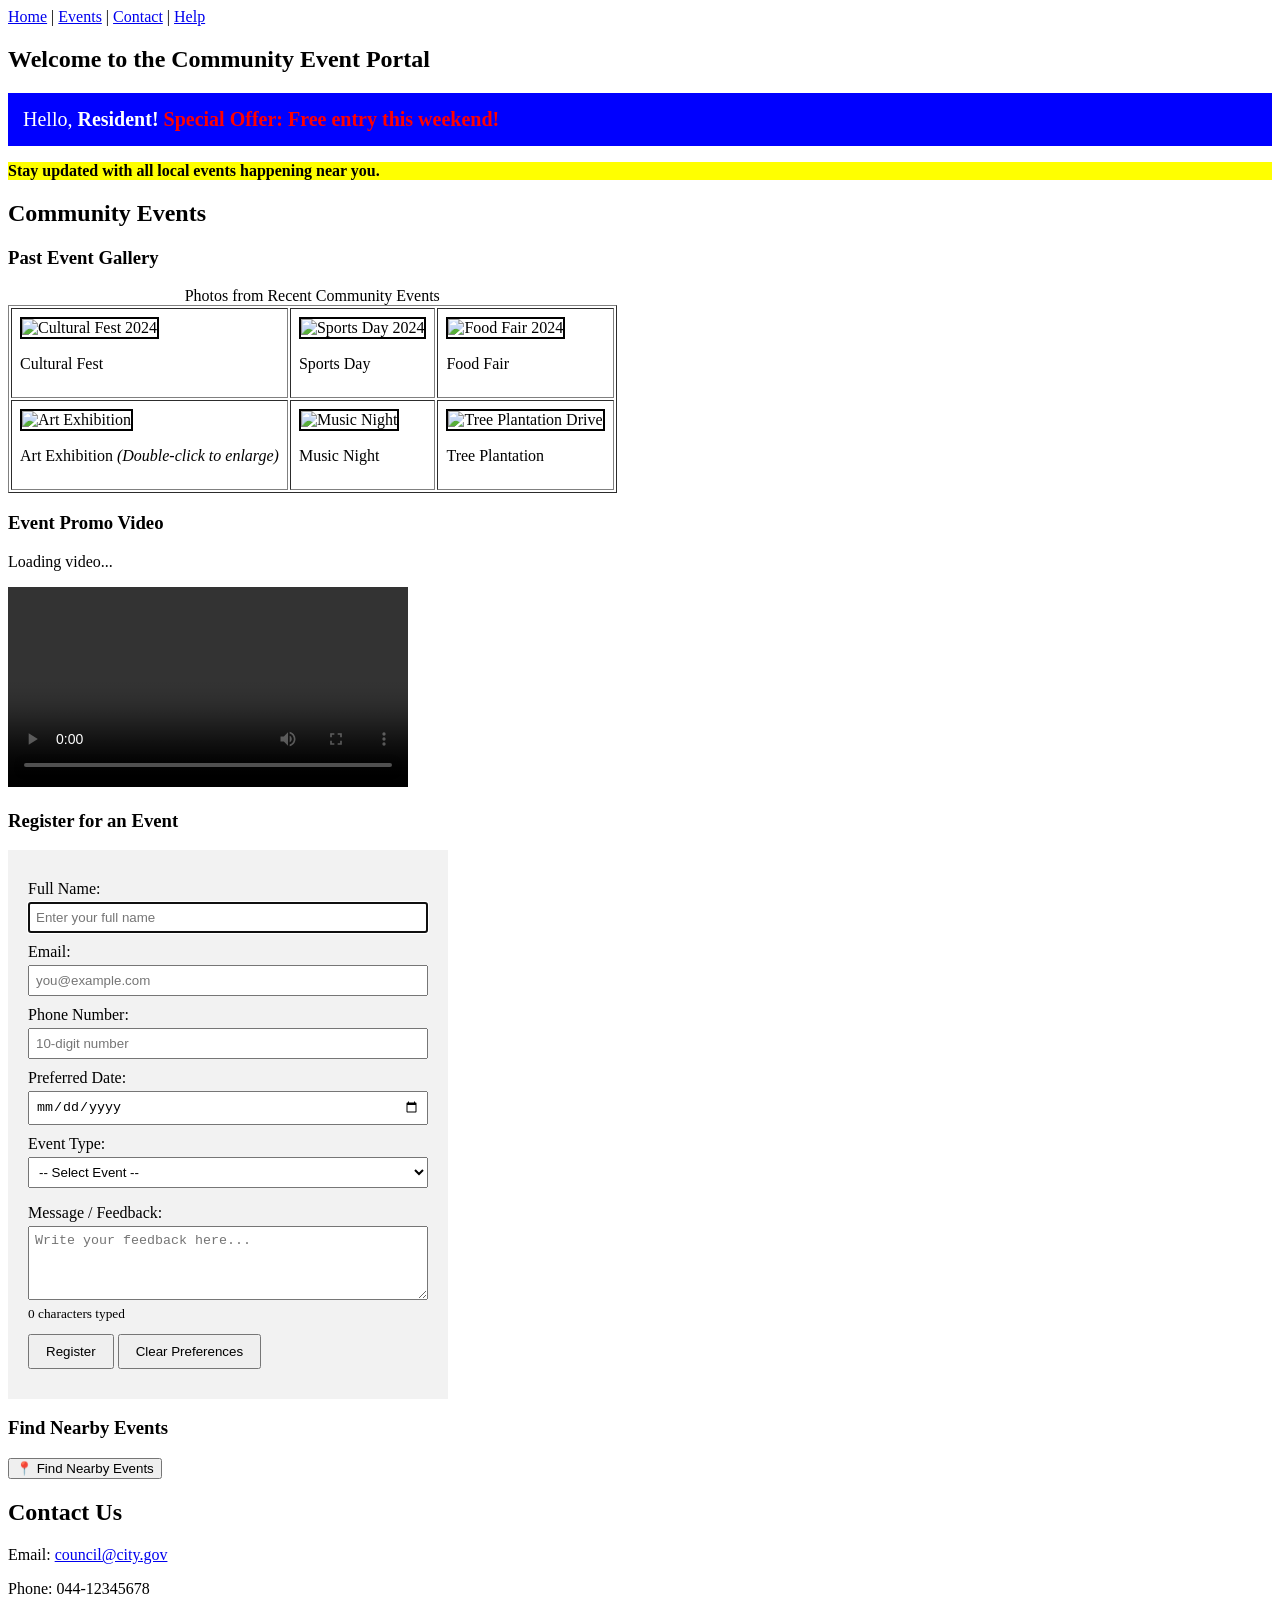
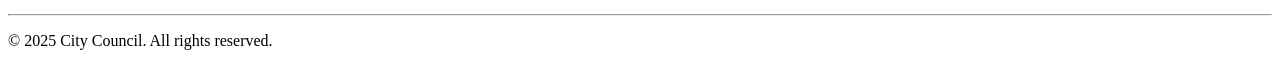
==== Module1-HTML/index.html @ 738836da "first commit" ====
<!DOCTYPE html>
<html lang="en">
<head>
  <meta charset="UTF-8">
  <meta name="viewport" content="width=device-width, initial-scale=1.0">
  <title>Local Community Event Portal</title>

  <!-- Exercise 3: Internal CSS for welcomeBanner and highlight class -->
  <style>
    #welcomeBanner {
      background-color: blue;
      color: white;
      padding: 15px;
      font-size: 20px;
    }

    .highlight {
      background-color: yellow;
      font-weight: bold;
    }

    /* Exercise 4: Image border class */
    .event-img {
      border: 2px solid black;
      width: 150px;
      height: 100px;
    }

    /* Exercise 5: Form styling */
    form {
      background-color: #f2f2f2;
      padding: 20px;
      width: 400px;
    }

    form label {
      display: block;
      margin-top: 10px;
    }

    form input,
    form select,
    form textarea {
      width: 100%;
      padding: 6px;
      margin-top: 4px;
      box-sizing: border-box;
    }

    form button {
      margin-top: 12px;
      padding: 8px 16px;
    }
  </style>
</head>

<body>

  <!-- ==================== Navigation ==================== -->
  <!-- Exercise 2: Nav with anchor links -->
  <nav>
    <a href="#home">Home</a> |
    <a href="#events">Events</a> |
    <a href="#contact">Contact</a> |
    <a href="help.html" target="_blank">Help</a>
  </nav>

  <!-- ==================== Main ==================== -->

  <!-- Exercise 1: Semantic sections with IDs -->
  <section id="home">
    <h1>Welcome to the Community Event Portal</h1>

    <!-- Exercise 3: welcomeBanner with inline span -->
    <div id="welcomeBanner">
      Hello, <strong>Resident!</strong>
      <span style="color: red; font-weight: bold;">Special Offer: Free entry this weekend!</span>
    </div>

    <!-- Exercise 3: highlight class usage -->
    <p class="highlight">Stay updated with all local events happening near you.</p>
  </section>

  <!-- ==================== Events Section ==================== -->
  <section id="events">
    <h2>Community Events</h2>

    <!-- Exercise 4: Image Gallery in a Table -->
    <h3>Past Event Gallery</h3>
    <table border="1" cellpadding="8">
      <caption>Photos from Recent Community Events</caption>
      <tr>
        <td>
          <img
            src="C:\Users\vaishnavi\OneDrive\Desktop\cts\music.webp"
            alt="Cultural Fest 2024"
            title="Cultural Fest 2024"
            class="event-img"
          >
          <p>Cultural Fest</p>
        </td>
        <td>
          <img
            src="C:\Users\vaishnavi\OneDrive\Desktop\cts\sports.webp"
            alt="Sports Day 2024"
            title="Sports Day 2024"
            class="event-img"
          >
          <p>Sports Day</p>
        </td>
        <td>
          <img
            src="C:\Users\vaishnavi\OneDrive\Desktop\cts\foodfair.webp"
            alt="Food Fair 2024"
            title="Food Fair 2024"
            class="event-img"
          >
          <p>Food Fair</p>
        </td>
      </tr>
      <tr>
        <td>
          <img
            src="C:\Users\vaishnavi\OneDrive\Desktop\cts\Art Exhibition.webp"
            alt="Art Exhibition"
            title="Art Exhibition"
            class="event-img"
            ondblclick="this.style.width='300px'; this.style.height='200px';"
          >
          <!-- Exercise 6: ondblclick to enlarge image -->
          <p>Art Exhibition <em>(Double-click to enlarge)</em></p>
        </td>
        <td>
          <img
            src="C:\Users\vaishnavi\OneDrive\Desktop\cts\Music Night.webp"
            alt="Music Night"
            title="Music Night"
            class="event-img"
          >
          <p>Music Night</p>
        </td>
        <td>
          <img
            src="C:\Users\vaishnavi\OneDrive\Desktop\cts\Tree Plantation.webp"
            alt="Tree Plantation Drive"
            title="Tree Plantation Drive"
            class="event-img"
          >
          <p>Tree Plantation</p>
        </td>
      </tr>
    </table>

    <!-- ==================== Video Invite ==================== -->
    <!-- Exercise 7: Video element with media events -->
    <h3>Event Promo Video</h3>
    <p id="videoStatus">Loading video...</p>
    <video
      width="400"
      controls
      oncanplay="document.getElementById('videoStatus').textContent = 'Video ready to play!'"
    >
      <source src="promo.mp4" type="video/mp4">
      Your browser does not support the video tag.
    </video>

    <!-- ==================== Event Registration Form ==================== -->
    <!-- Exercise 5 & 6: Form with validation, events, output -->
    <h3>Register for an Event</h3>
    <form onsubmit="handleSubmit(event)">

      <!-- Name -->
      <label for="name">Full Name:</label>
      <input
        type="text"
        id="name"
        name="name"
        placeholder="Enter your full name"
        required
        autofocus
      >

      <!-- Email -->
      <label for="email">Email:</label>
      <input
        type="email"
        id="email"
        name="email"
        placeholder="you@example.com"
        required
      >

      <!-- Phone - Exercise 6: onblur validation -->
      <label for="phone">Phone Number:</label>
      <input
        type="text"
        id="phone"
        name="phone"
        placeholder="10-digit number"
        onblur="validatePhone(this)"
      >
      <span id="phoneError" style="color:red;"></span>

      <!-- Date -->
      <label for="eventDate">Preferred Date:</label>
      <input type="date" id="eventDate" name="eventDate" required>

      <!-- Event Type - Exercise 6: onchange to show fee; Exercise 8: localStorage -->
      <label for="eventType">Event Type:</label>
      <select
        id="eventType"
        name="eventType"
        onchange="showFee(this.value); savePreference(this.value)"
      >
        <option value="">-- Select Event --</option>
        <option value="cultural">Cultural Fest - Free</option>
        <option value="sports">Sports Day - ₹50</option>
        <option value="food">Food Fair - ₹100</option>
        <option value="music">Music Night - ₹150</option>
      </select>
      <p id="feeDisplay"></p>

      <!-- Message / Feedback - Exercise 6: keyup character count -->
      <label for="message">Message / Feedback:</label>
      <textarea
        id="message"
        name="message"
        rows="4"
        placeholder="Write your feedback here..."
        onkeyup="countChars(this)"
      ></textarea>
      <small id="charCount">0 characters typed</small>

      <!-- Submit - Exercise 6: onclick confirmation -->
      <br>
      <button
        type="submit"
        onclick="document.getElementById('confirmMsg').textContent = 'Submitting...'"
      >
        Register
      </button>

      <button type="button" onclick="clearPreferences()">Clear Preferences</button>

      <!-- Exercise 5: output element -->
      <output id="confirmMsg" style="display:block; margin-top:10px; color:green;"></output>
    </form>

    <!-- ==================== Geolocation ==================== -->
    <!-- Exercise 9 -->
    <h3>Find Nearby Events</h3>
    <button onclick="findNearbyEvents()">📍 Find Nearby Events</button>
    <p id="locationOutput"></p>

  </section>

  <!-- ==================== Contact Section ==================== -->
  <section id="contact">
    <h2>Contact Us</h2>
    <p>Email: <a href="mailto:council@city.gov">council@city.gov</a></p>
    <p>Phone: 044-12345678</p>
  </section>

  <!-- ==================== Footer ==================== -->
  <footer>
    <hr>
    <p>&copy; 2025 City Council. All rights reserved.</p>
  </footer>

  <!-- ==================== JavaScript ==================== -->
  <script>

    // ---- Exercise 5: Form submit handler ----
    function handleSubmit(event) {
      event.preventDefault();
      const name = document.getElementById('name').value;
      document.getElementById('confirmMsg').textContent =
        'Thank you, ' + name + '! Your registration is confirmed.';
    }

    // ---- Exercise 6: Phone validation on blur ----
    function validatePhone(input) {
      const phoneError = document.getElementById('phoneError');
      const digits = input.value.replace(/\D/g, '');
      if (digits.length !== 10) {
        phoneError.textContent = 'Please enter a valid 10-digit phone number.';
      } else {
        phoneError.textContent = '';
      }
    }

    // ---- Exercise 6: Show fee on event type change ----
    const fees = {
      cultural: 'Entry Fee: Free',
      sports:   'Entry Fee: ₹50',
      food:     'Entry Fee: ₹100',
      music:    'Entry Fee: ₹150'
    };
    function showFee(value) {
      document.getElementById('feeDisplay').textContent = fees[value] || '';
    }

    // ---- Exercise 6: Character count in textarea ----
    function countChars(textarea) {
      document.getElementById('charCount').textContent =
        textarea.value.length + ' characters typed';
    }

    // ---- Exercise 8: Save preference to localStorage ----
    function savePreference(value) {
      localStorage.setItem('preferredEvent', value);
    }

    // ---- Exercise 8: Load saved preference on page load ----
    window.onload = function () {
      const saved = localStorage.getItem('preferredEvent');
      if (saved) {
        const select = document.getElementById('eventType');
        select.value = saved;
        showFee(saved);
      }
    };

    // ---- Exercise 8: Clear both localStorage and sessionStorage ----
    function clearPreferences() {
      localStorage.clear();
      sessionStorage.clear();
      document.getElementById('eventType').value = '';
      document.getElementById('feeDisplay').textContent = '';
      alert('Preferences cleared!');
    }

    // ---- Exercise 7: Warn before leaving unfinished form ----
    window.onbeforeunload = function () {
      const name = document.getElementById('name').value;
      if (name.trim() !== '') {
        return 'You have unsaved registration data. Are you sure you want to leave?';
      }
    };

    // ---- Exercise 9: Geolocation ----
    function findNearbyEvents() {
      const output = document.getElementById('locationOutput');

      if (!navigator.geolocation) {
        output.textContent = 'Geolocation is not supported by your browser.';
        return;
      }

      output.textContent = 'Locating...';

      navigator.geolocation.getCurrentPosition(
        function (position) {
          output.textContent =
            'Your Coordinates — Latitude: ' + position.coords.latitude.toFixed(4) +
            ', Longitude: ' + position.coords.longitude.toFixed(4);
        },
        function (error) {
          if (error.code === error.PERMISSION_DENIED) {
            output.textContent = 'Permission denied. Please allow location access.';
          } else if (error.code === error.TIMEOUT) {
            output.textContent = 'Request timed out. Please try again.';
          } else {
            output.textContent = 'Unable to retrieve location.';
          }
        },
        {
          enableHighAccuracy: true,
          timeout: 8000,
          maximumAge: 0
        }
      );
    }

  </script>

</body>
</html>
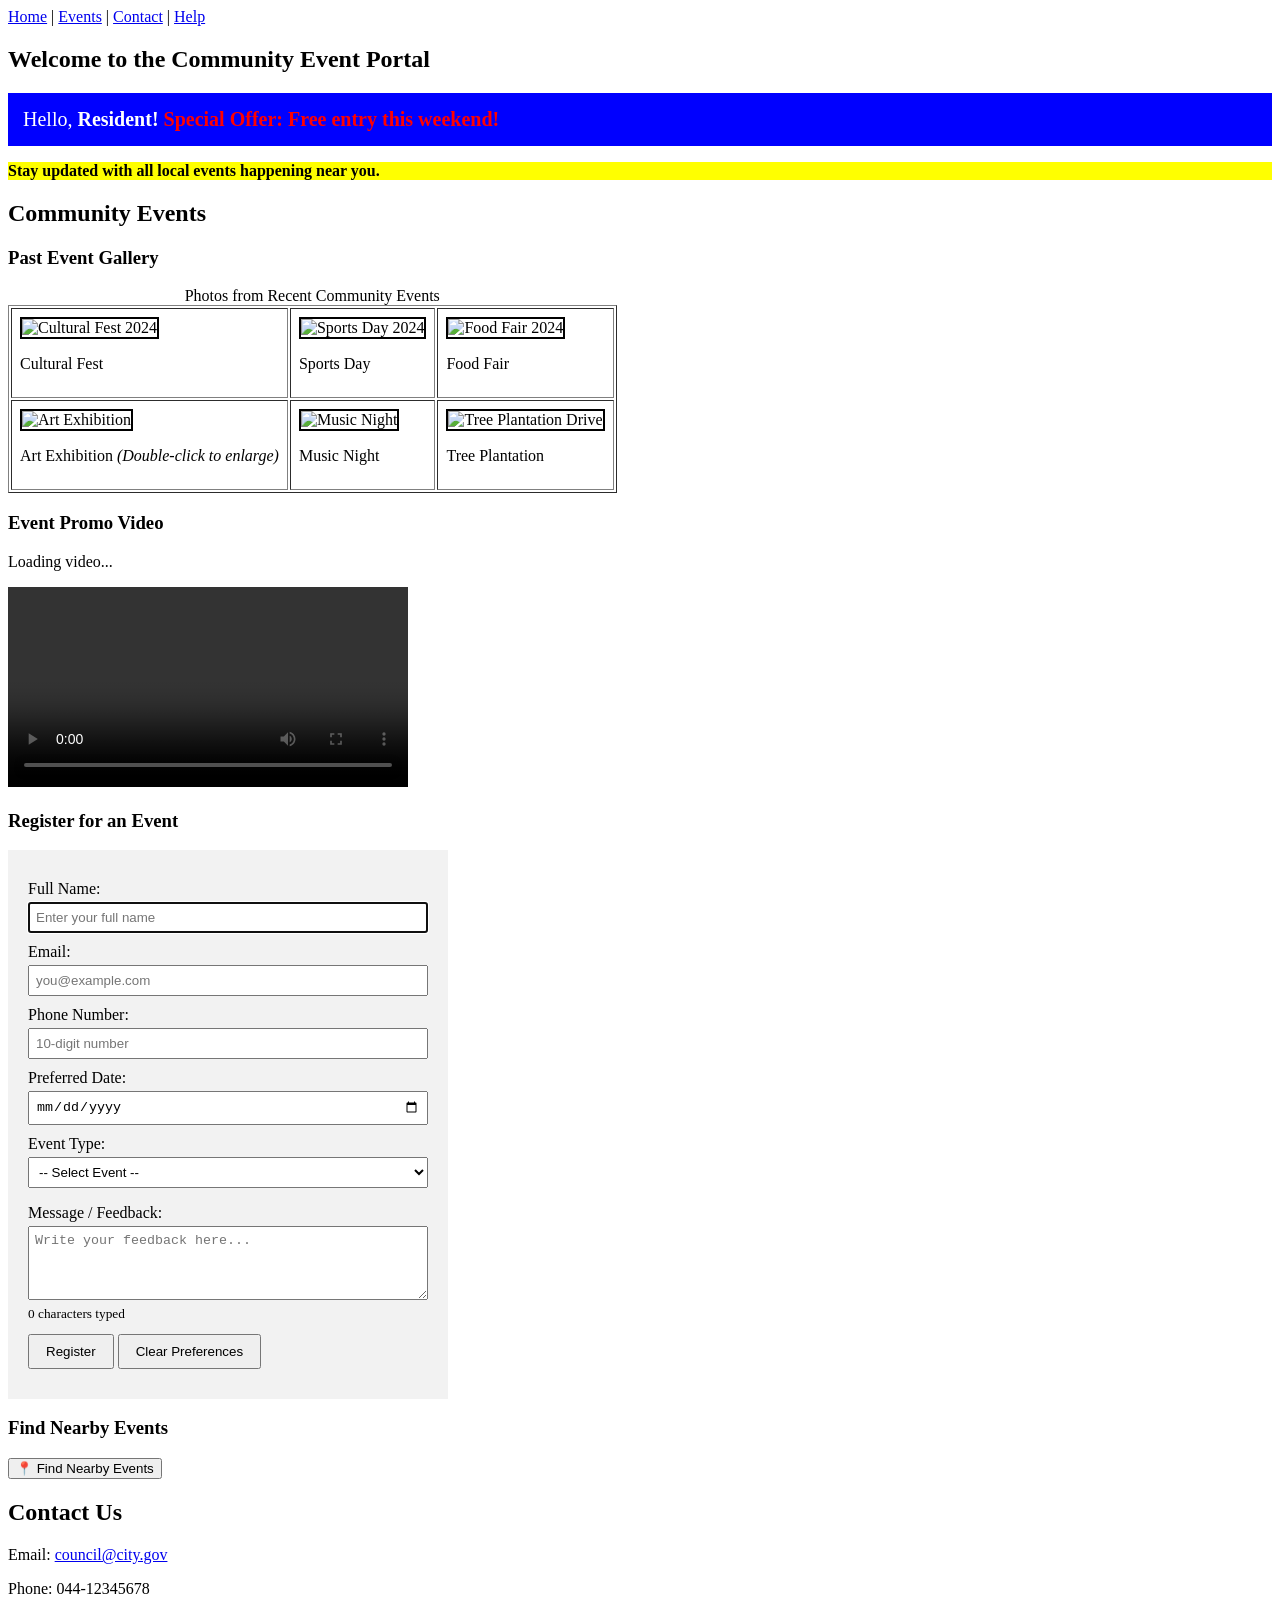
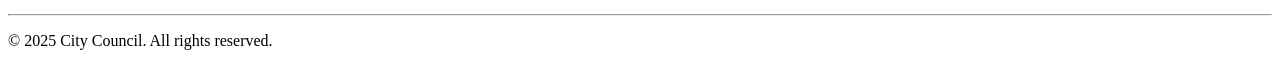
==== commit fd63d350: "first commit" ====
--- a/Module1-HTML/index.html
+++ b/Module1-HTML/index.html
@@ -160,7 +160,7 @@
       controls
       oncanplay="document.getElementById('videoStatus').textContent = 'Video ready to play!'"
     >
-      <source src="promo.mp4" type="video/mp4">
+      <source src="promoi.mp4" type="video/mp4">
       Your browser does not support the video tag.
     </video>
 
